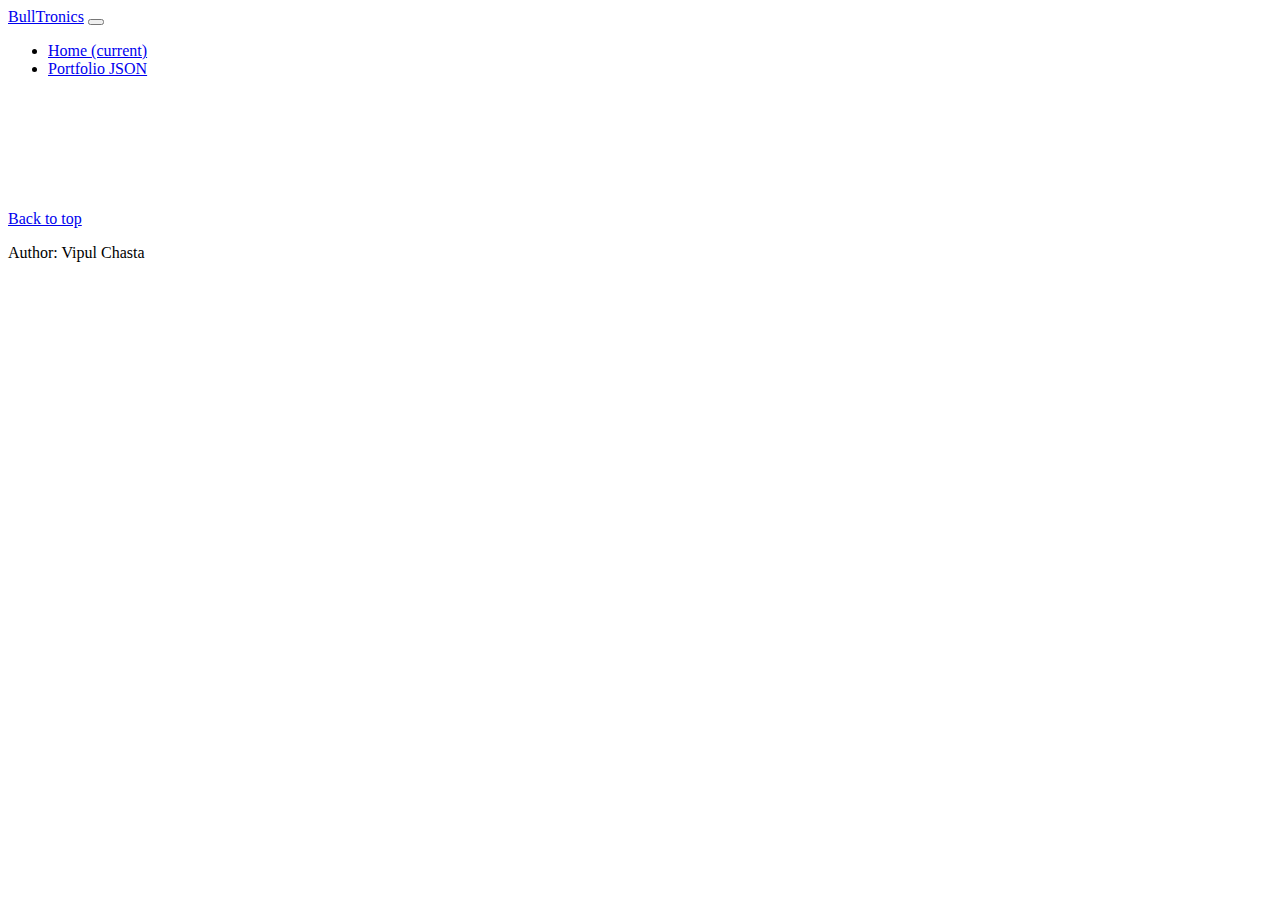
==== index.html @ 72f33d25 "Solves Issue of "Images Not Getting Loaded"" ====
<!doctype html>
<html lang="en">
  <head>
    <meta charset="utf-8">
    <meta name="viewport" content="width=device-width, initial-scale=1, shrink-to-fit=no">
    <meta name="description" content="Portfolio by Vipul Chasta">
    <meta name="author" content="VChasta">

    <title>Portfolio</title>

    <link rel="canonical" href="https://getbootstrap.com/docs/4.0/examples/carousel/">

    <!-- Bootstrap core CSS -->
    <link href="/vendor/bootstrap/css/bootstrap.min.css" rel="stylesheet">

    <!-- Favicon -->
    <link rel="apple-touch-icon" sizes="57x57" href="/img/favicon/apple-icon-57x57.png">
    <link rel="apple-touch-icon" sizes="60x60" href="/img/favicon/apple-icon-60x60.png">
    <link rel="apple-touch-icon" sizes="72x72" href="/img/favicon/apple-icon-72x72.png">
    <link rel="apple-touch-icon" sizes="76x76" href="/img/favicon/apple-icon-76x76.png">
    <link rel="apple-touch-icon" sizes="114x114" href="/img/favicon/apple-icon-114x114.png">
    <link rel="apple-touch-icon" sizes="120x120" href="/img/favicon/apple-icon-120x120.png">
    <link rel="apple-touch-icon" sizes="144x144" href="/img/favicon/apple-icon-144x144.png">
    <link rel="apple-touch-icon" sizes="152x152" href="/img/favicon/apple-icon-152x152.png">
    <link rel="apple-touch-icon" sizes="180x180" href="/img/favicon/apple-icon-180x180.png">
    <link rel="icon" type="image/png" sizes="192x192"  href="/img/favicon/android-icon-192x192.png">
    <link rel="icon" type="image/png" sizes="32x32" href="/img/favicon/favicon-32x32.png">
    <link rel="icon" type="image/png" sizes="96x96" href="/img/favicon/favicon-96x96.png">
    <link rel="icon" type="image/png" sizes="16x16" href="/img/favicon/favicon-16x16.png">
    <link rel="manifest" href="/img/favicon/manifest.json">
    <meta name="msapplication-TileColor" content="#ffffff">
    <meta name="msapplication-TileImage" content="/img/favicon/ms-icon-144x144.png">
    <meta name="theme-color" content="#ffffff">

  </head>
  <body>

    <header>
      <nav class="navbar navbar-expand-md navbar-dark fixed-top bg-dark">
        <a class="navbar-brand" href="/">BullTronics</a>
        <button class="navbar-toggler" type="button" data-toggle="collapse" data-target="#navbarCollapse" aria-controls="navbarCollapse" aria-expanded="false" aria-label="Toggle navigation">
          <span class="navbar-toggler-icon"></span>
        </button>
        <div class="collapse navbar-collapse" id="navbarCollapse">
          <ul class="navbar-nav mr-auto">
            <li class="nav-item active">
              <a class="nav-link" href="/">Home <span class="sr-only">(current)</span></a>
            </li>
            <li class="nav-item">
              <a class="nav-link" href="/data/data.json">Portfolio JSON</a>
            </li>
          </ul>
        </div>
      </nav>
    </header>

    <main role="main" style="padding-top: 100px;">

      <!-- Wrap the rest of the page in another container to center all the content. -->

      <div class="container">

        <!-- Three columns of text below the carousel -->
        <div id="rj_portfolio_row" class="row">


        </div><!-- /.row -->

      </div><!-- /.container -->


      <!-- FOOTER -->
      <footer class="container">
        <p class="float-right"><a href="#">Back to top</a></p>
        <p>Author: Vipul Chasta</p>
      </footer>
    </main>

    <!-- Bootstrap core JavaScript
    ================================================== -->
    <!-- Placed at the end of the document so the pages load faster -->
    <script src="https://code.jquery.com/jquery-3.2.1.slim.min.js" integrity="sha384-KJ3o2DKtIkvYIK3UENzmM7KCkRr/rE9/Qpg6aAZGJwFDMVNA/GpGFF93hXpG5KkN" crossorigin="anonymous"></script>
    <script src="/vendor/bootstrap/js/bootstrap.min.js"></script>
    <script src="/js/framework.js"></script>
    <script src="/js/portfolio.js"></script>
  </body>
</html>
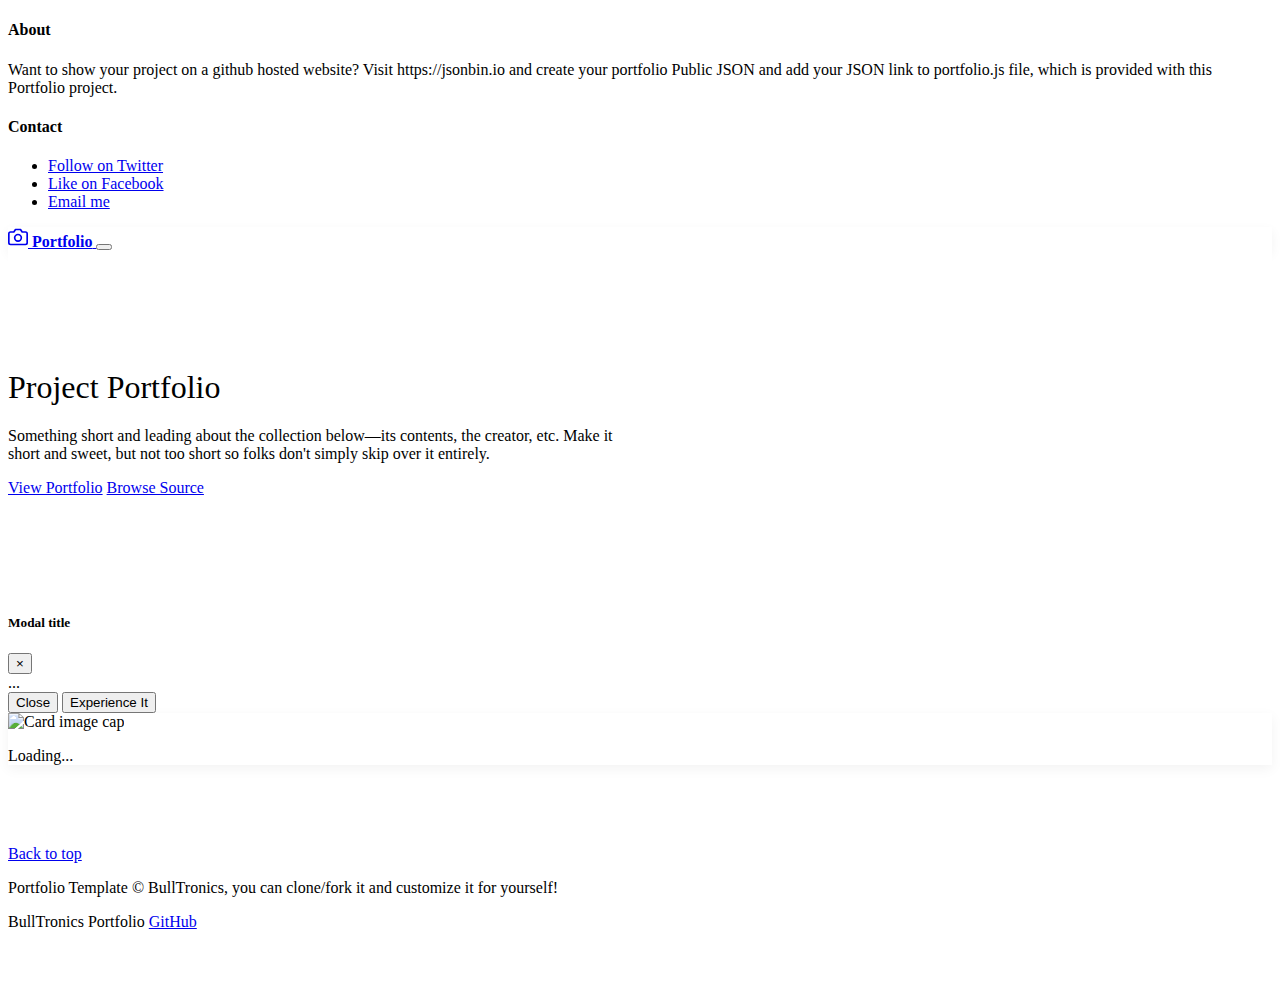
==== commit 25f1d17a: "Updates View and Source of JSON File" ====
--- a/index.html
+++ b/index.html
@@ -5,6 +5,7 @@
     <meta name="viewport" content="width=device-width, initial-scale=1, shrink-to-fit=no">
     <meta name="description" content="Portfolio by Vipul Chasta">
     <meta name="author" content="VChasta">
+    <meta http-equiv="content-type" content="text/html;charset=utf-8" />
 
     <title>Portfolio</title>
 
@@ -12,6 +13,8 @@
 
     <!-- Bootstrap core CSS -->
     <link href="/vendor/bootstrap/css/bootstrap.min.css" rel="stylesheet">
+
+    <link rel="stylesheet" type="text/css" href="/css/portfolio.css">
 
     <!-- Favicon -->
     <link rel="apple-touch-icon" sizes="57x57" href="/img/favicon/apple-icon-57x57.png">
@@ -36,43 +39,98 @@
   <body>
 
     <header>
-      <nav class="navbar navbar-expand-md navbar-dark fixed-top bg-dark">
-        <a class="navbar-brand" href="/">BullTronics</a>
-        <button class="navbar-toggler" type="button" data-toggle="collapse" data-target="#navbarCollapse" aria-controls="navbarCollapse" aria-expanded="false" aria-label="Toggle navigation">
-          <span class="navbar-toggler-icon"></span>
-        </button>
-        <div class="collapse navbar-collapse" id="navbarCollapse">
-          <ul class="navbar-nav mr-auto">
-            <li class="nav-item active">
-              <a class="nav-link" href="/">Home <span class="sr-only">(current)</span></a>
-            </li>
-            <li class="nav-item">
-              <a class="nav-link" href="/data/data.json">Portfolio JSON</a>
-            </li>
-          </ul>
+      <div class="collapse bg-dark" id="navbarHeader">
+        <div class="container">
+          <div class="row">
+            <div class="col-sm-8 col-md-7 py-4">
+              <h4 class="text-white">About</h4>
+              <p class="text-muted">Want to show your project on a github hosted website? 
+              Visit https://jsonbin.io and create your portfolio Public JSON and add your JSON link to portfolio.js file, which is provided with this Portfolio project.</p>
+            </div>
+            <div class="col-sm-4 offset-md-1 py-4">
+              <h4 class="text-white">Contact</h4>
+              <ul class="list-unstyled">
+                <li><a href="https://twitter.com/vipulchasta" class="text-white">Follow on Twitter</a></li>
+                <li><a href="https://facebook.com/vipulchasta" class="text-white">Like on Facebook</a></li>
+                <li><a href="mail:chasta.vipul@gmail.com" class="text-white">Email me</a></li>
+              </ul>
+            </div>
+          </div>
         </div>
-      </nav>
+      </div>
+      <div class="navbar navbar-dark bg-dark box-shadow">
+        <div class="container d-flex justify-content-between">
+          <a href="#" class="navbar-brand d-flex align-items-center">
+            <svg xmlns="http://www.w3.org/2000/svg" width="20" height="20" viewBox="0 0 24 24" fill="none" stroke="currentColor" stroke-width="2" stroke-linecap="round" stroke-linejoin="round" class="mr-2"><path d="M23 19a2 2 0 0 1-2 2H3a2 2 0 0 1-2-2V8a2 2 0 0 1 2-2h4l2-3h6l2 3h4a2 2 0 0 1 2 2z"></path><circle cx="12" cy="13" r="4"></circle></svg>
+            <strong>Portfolio</strong>
+          </a>
+          <button class="navbar-toggler" type="button" data-toggle="collapse" data-target="#navbarHeader" aria-controls="navbarHeader" aria-expanded="false" aria-label="Toggle navigation">
+            <span class="navbar-toggler-icon"></span>
+          </button>
+        </div>
+      </div>
     </header>
 
-    <main role="main" style="padding-top: 100px;">
+    <main role="main">
+      <section class="jumbotron text-center">
+        <div class="container">
+          <h1 class="jumbotron-heading">Project Portfolio</h1>
+          <p class="lead text-muted">Something short and leading about the collection below—its contents, the creator, etc. Make it short and sweet, but not too short so folks don't simply skip over it entirely.</p>
+          <p>
+            <a href="#rj_portfolio_row" class="btn btn-primary my-2">View Portfolio</a>
+            <a href="https://Github.com/vipulchasta/BullTronics" class="btn btn-secondary my-2">Browse Source</a>
+          </p>
+        </div>
+      </section>
+
+      <!-- Modal -->
+      <div class="modal fade" id="exampleModalCenter" tabindex="-1" role="dialog" aria-labelledby="exampleModalCenterTitle" aria-hidden="true">
+        <div class="modal-dialog modal-dialog-centered" role="document">
+          <div class="modal-content">
+            <div class="modal-header">
+              <h5 class="modal-title" id="exampleModalTitle">Modal title</h5>
+              <button type="button" class="close" data-dismiss="modal" aria-label="Close">
+                <span aria-hidden="true">&times;</span>
+              </button>
+            </div>
+            <div class="modal-body" id="exampleModalBody" style="size: 6px; font-family: 'Times New Roman', Times, serif;">
+              ...
+            </div>
+            <div class="modal-footer">
+              <button type="button" class="btn btn-secondary" data-dismiss="modal">Close</button>
+              <a id="exampleModalLink" href="#" style="text-decoration: none;"><button type="button" class="btn btn-primary">Experience It</button></a>
+            </div>
+          </div>
+        </div>
+      </div>
 
       <!-- Wrap the rest of the page in another container to center all the content. -->
+      <div class="album py-5 bg-light">
+        <div class="container">
+          <!-- Three columns of text below the carousel -->
+          <div id="rj_portfolio_row" class="row">
 
-      <div class="container">
+            <div class="col-md-4">
+              <div class="card mb-4 box-shadow">
+                <img class="img img-responsive" src="/img/loading.gif" alt="Card image cap">
+                <div class="card-body">
+                  <p class="card-text">Loading...</p>
+                </div>
+              </div>
+            </div>
 
-        <!-- Three columns of text below the carousel -->
-        <div id="rj_portfolio_row" class="row">
-
-
-        </div><!-- /.row -->
-
-      </div><!-- /.container -->
-
-
+          </div><!-- /.row -->
+        </div><!-- /.container -->
+      </div>
       <!-- FOOTER -->
-      <footer class="container">
-        <p class="float-right"><a href="#">Back to top</a></p>
-        <p>Author: Vipul Chasta</p>
+      <footer class="text-muted">
+        <div class="container">
+          <p class="float-right">
+            <a href="#">Back to top</a>
+          </p>
+          <p>Portfolio Template &copy; BullTronics, you can clone/fork it and customize it for yourself!</p>
+          <p>BullTronics Portfolio <a href="https://Github.com/vipulchasta/BullTronics">GitHub</a></p>
+        </div>
       </footer>
     </main>
 
--- a/css/portfolio.css
+++ b/css/portfolio.css
@@ -0,0 +1,50 @@
+.rj_block {
+	background-color: rgba(0, 0, 0, 0.4);
+	height: 100%;
+	margin-left: auto;
+    margin-right: auto;
+    margin-top: auto;
+    margin-bottom: auto;
+}
+
+:root {
+	--jumbotron-padding-y: 3rem;
+}
+
+.jumbotron {
+	padding-top: var(--jumbotron-padding-y);
+	padding-bottom: var(--jumbotron-padding-y);
+	margin-bottom: 0;
+	background-color: #fff;
+}
+@media (min-width: 768px) {
+	.jumbotron {
+		padding-top: calc(var(--jumbotron-padding-y) * 2);
+		padding-bottom: calc(var(--jumbotron-padding-y) * 2);
+	}
+}
+
+.jumbotron p:last-child {
+	margin-bottom: 0;
+}
+
+.jumbotron-heading {
+	font-weight: 300;
+}
+
+.jumbotron .container {
+	max-width: 40rem;
+}
+
+footer {
+	padding-top: 3rem;
+	padding-bottom: 3rem;
+}
+
+footer p {
+	margin-bottom: .25rem;
+}
+
+.box-shadow {
+	box-shadow: 0 .25rem .75rem rgba(0, 0, 0, .05);
+}
